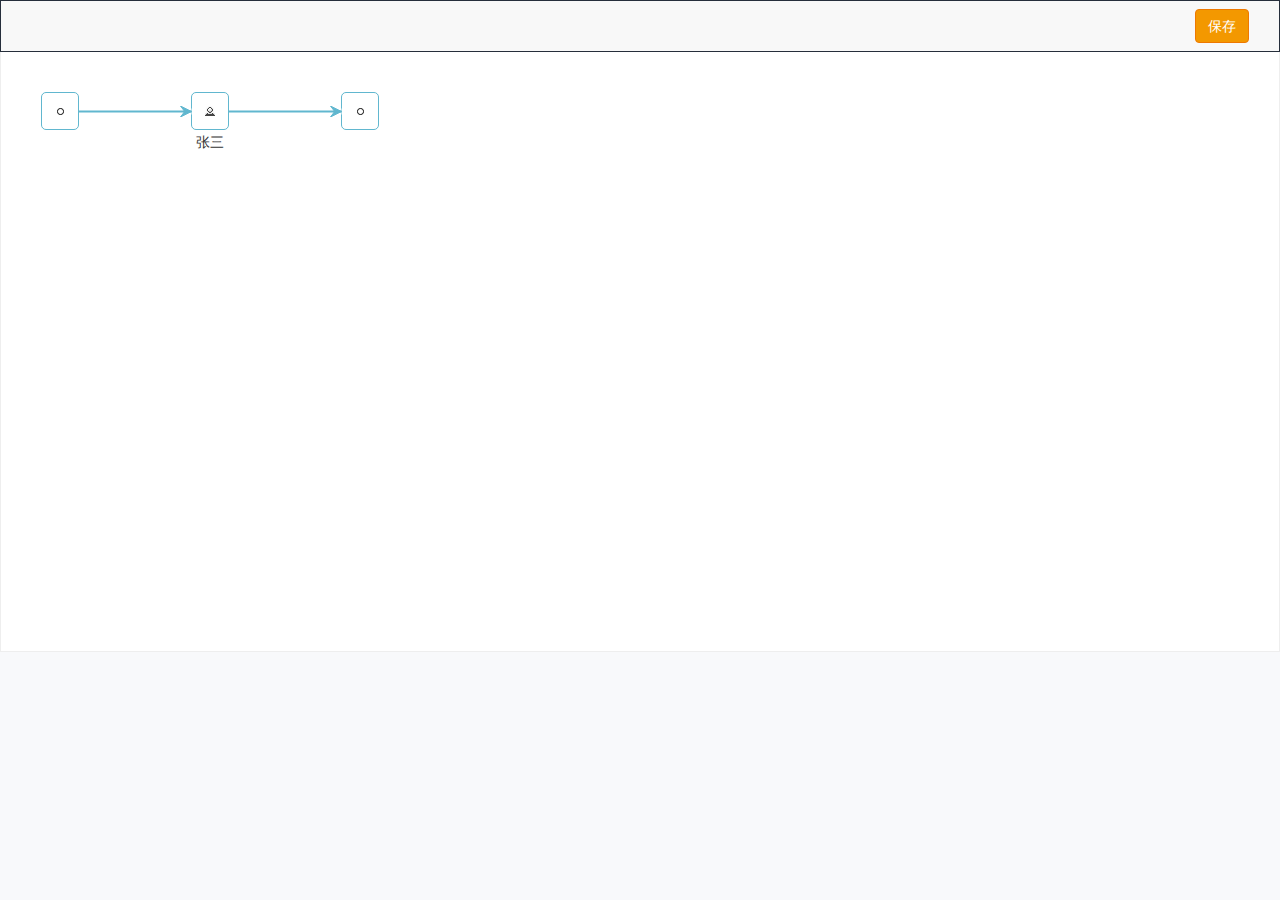
==== index.html @ ab357d0f "first commit" ====
<!doctype html>
<html>
<head>
  <title>nxmodeler-demo</title>
  <link rel="stylesheet" type="text/css" href="lib/jquery-ui/css/base/jquery-ui-1.10.4.custom.css" />
  <link rel="stylesheet" type="text/css" href="lib/bootstrap/3.3.7/css/bootstrap.css" />
  <link rel="stylesheet" type="text/css" href="lib/DataTables-Bootstrap3/1.10.16/datatables.css" />
  <link rel="stylesheet" type="text/css" href="lib/ztree/zTreeStyle/zTreeStyle.css" />
  <link rel="stylesheet" type="text/css" href="nx-modeler.css" />
</head>

<body>
  <div id="modeler"></div>

  <script src="lib/jquery-ui/js/jquery-1.10.2.js"></script>
  <script src="lib/jquery-ui/js/jquery-ui-1.10.4.custom.js"></script>
  <script src="lib/jquery-ui-contextmenu-1.18.1/jquery.ui-contextmenu.js"></script>
  <script src="lib/bootstrap/3.3.7/js/bootstrap.js"></script>
  <script src="lib/ztree/jquery.ztree.core-3.5.js"></script>
  <script src="lib/DataTables-Bootstrap3/1.10.16/datatables.js"></script>
  <script src="lib/jsplumb.js"></script>
  <!-- <script src="example_model.js"></script> -->
  <script src="nx-modeler.js"></script>
  <script>
    $(function () {
      $('#modeler').nxmodeler({
        commiter: {
          name: 'zhangsan',
          displayName: '张三'
        },
        // model: model2,
        onSave: function(modelName, model){
          console.log('modelName: ' + modelName);
          console.log(JSON.stringify(model, null, 2));
        }
      });
    });
  </script>
</body>
</html>
---- lib/DataTables-Bootstrap3/1.10.16/datatables.css ----
/*
 * This combined file was created by the DataTables downloader builder:
 *   https://datatables.net/download
 *
 * To rebuild or modify this file with the latest versions of the included
 * software please visit:
 *   https://datatables.net/download/#bs/dt-1.10.16/sl-1.2.4
 *
 * Included libraries:
 *   DataTables 1.10.16, Select 1.2.4
 */

table.dataTable {
  clear: both;
  margin-top: 6px !important;
  margin-bottom: 6px !important;
  max-width: none !important;
  border-collapse: separate !important;
}
table.dataTable td,
table.dataTable th {
  -webkit-box-sizing: content-box;
  box-sizing: content-box;
}
table.dataTable td.dataTables_empty,
table.dataTable th.dataTables_empty {
  text-align: center;
}
table.dataTable.nowrap th,
table.dataTable.nowrap td {
  white-space: nowrap;
}

div.dataTables_wrapper div.dataTables_length label {
  font-weight: normal;
  text-align: left;
  white-space: nowrap;
}
div.dataTables_wrapper div.dataTables_length select {
  width: 75px;
  display: inline-block;
}
div.dataTables_wrapper div.dataTables_filter {
  text-align: right;
}
div.dataTables_wrapper div.dataTables_filter label {
  font-weight: normal;
  white-space: nowrap;
  text-align: left;
}
div.dataTables_wrapper div.dataTables_filter input {
  margin-left: 0.5em;
  display: inline-block;
  width: auto;
}
div.dataTables_wrapper div.dataTables_info {
  padding-top: 8px;
  white-space: nowrap;
}
div.dataTables_wrapper div.dataTables_paginate {
  margin: 0;
  white-space: nowrap;
  text-align: right;
}
div.dataTables_wrapper div.dataTables_paginate ul.pagination {
  margin: 2px 0;
  white-space: nowrap;
}
div.dataTables_wrapper div.dataTables_processing {
  position: absolute;
  top: 50%;
  left: 50%;
  width: 200px;
  margin-left: -100px;
  margin-top: -26px;
  text-align: center;
  padding: 1em 0;
}

table.dataTable thead > tr > th.sorting_asc, table.dataTable thead > tr > th.sorting_desc, table.dataTable thead > tr > th.sorting,
table.dataTable thead > tr > td.sorting_asc,
table.dataTable thead > tr > td.sorting_desc,
table.dataTable thead > tr > td.sorting {
  padding-right: 30px;
}
table.dataTable thead > tr > th:active,
table.dataTable thead > tr > td:active {
  outline: none;
}
table.dataTable thead .sorting,
table.dataTable thead .sorting_asc,
table.dataTable thead .sorting_desc,
table.dataTable thead .sorting_asc_disabled,
table.dataTable thead .sorting_desc_disabled {
  cursor: pointer;
  position: relative;
}
table.dataTable thead .sorting:after,
table.dataTable thead .sorting_asc:after,
table.dataTable thead .sorting_desc:after,
table.dataTable thead .sorting_asc_disabled:after,
table.dataTable thead .sorting_desc_disabled:after {
  position: absolute;
  bottom: 8px;
  right: 8px;
  display: block;
  font-family: 'Glyphicons Halflings';
  opacity: 0.5;
}
table.dataTable thead .sorting:after {
  opacity: 0.2;
  content: "\e150";
  /* sort */
}
table.dataTable thead .sorting_asc:after {
  content: "\e155";
  /* sort-by-attributes */
}
table.dataTable thead .sorting_desc:after {
  content: "\e156";
  /* sort-by-attributes-alt */
}
table.dataTable thead .sorting_asc_disabled:after,
table.dataTable thead .sorting_desc_disabled:after {
  color: #eee;
}

div.dataTables_scrollHead table.dataTable {
  margin-bottom: 0 !important;
}

div.dataTables_scrollBody > table {
  border-top: none;
  margin-top: 0 !important;
  margin-bottom: 0 !important;
}
div.dataTables_scrollBody > table > thead .sorting:after,
div.dataTables_scrollBody > table > thead .sorting_asc:after,
div.dataTables_scrollBody > table > thead .sorting_desc:after {
  display: none;
}
div.dataTables_scrollBody > table > tbody > tr:first-child > th,
div.dataTables_scrollBody > table > tbody > tr:first-child > td {
  border-top: none;
}

div.dataTables_scrollFoot > .dataTables_scrollFootInner {
  box-sizing: content-box;
}
div.dataTables_scrollFoot > .dataTables_scrollFootInner > table {
  margin-top: 0 !important;
  border-top: none;
}

@media screen and (max-width: 767px) {
  div.dataTables_wrapper div.dataTables_length,
  div.dataTables_wrapper div.dataTables_filter,
  div.dataTables_wrapper div.dataTables_info,
  div.dataTables_wrapper div.dataTables_paginate {
    text-align: center;
  }
}
table.dataTable.table-condensed > thead > tr > th {
  padding-right: 20px;
}
table.dataTable.table-condensed .sorting:after,
table.dataTable.table-condensed .sorting_asc:after,
table.dataTable.table-condensed .sorting_desc:after {
  top: 6px;
  right: 6px;
}

table.table-bordered.dataTable th,
table.table-bordered.dataTable td {
  border-left-width: 0;
}
table.table-bordered.dataTable th:last-child, table.table-bordered.dataTable th:last-child,
table.table-bordered.dataTable td:last-child,
table.table-bordered.dataTable td:last-child {
  border-right-width: 0;
}
table.table-bordered.dataTable tbody th,
table.table-bordered.dataTable tbody td {
  border-bottom-width: 0;
}

div.dataTables_scrollHead table.table-bordered {
  border-bottom-width: 0;
}

div.table-responsive > div.dataTables_wrapper > div.row {
  margin: 0;
}
div.table-responsive > div.dataTables_wrapper > div.row > div[class^="col-"]:first-child {
  padding-left: 0;
}
div.table-responsive > div.dataTables_wrapper > div.row > div[class^="col-"]:last-child {
  padding-right: 0;
}


table.dataTable tbody > tr.selected,
table.dataTable tbody > tr > .selected {
  background-color: #08C;
}
table.dataTable.stripe tbody > tr.odd.selected,
table.dataTable.stripe tbody > tr.odd > .selected, table.dataTable.display tbody > tr.odd.selected,
table.dataTable.display tbody > tr.odd > .selected {
  background-color: #0085c7;
}
table.dataTable.hover tbody > tr.selected:hover,
table.dataTable.hover tbody > tr > .selected:hover, table.dataTable.display tbody > tr.selected:hover,
table.dataTable.display tbody > tr > .selected:hover {
  background-color: #0083c5;
}
table.dataTable.order-column tbody > tr.selected > .sorting_1,
table.dataTable.order-column tbody > tr.selected > .sorting_2,
table.dataTable.order-column tbody > tr.selected > .sorting_3,
table.dataTable.order-column tbody > tr > .selected, table.dataTable.display tbody > tr.selected > .sorting_1,
table.dataTable.display tbody > tr.selected > .sorting_2,
table.dataTable.display tbody > tr.selected > .sorting_3,
table.dataTable.display tbody > tr > .selected {
  background-color: #0085c8;
}
table.dataTable.display tbody > tr.odd.selected > .sorting_1, table.dataTable.order-column.stripe tbody > tr.odd.selected > .sorting_1 {
  background-color: #0081c1;
}
table.dataTable.display tbody > tr.odd.selected > .sorting_2, table.dataTable.order-column.stripe tbody > tr.odd.selected > .sorting_2 {
  background-color: #0082c2;
}
table.dataTable.display tbody > tr.odd.selected > .sorting_3, table.dataTable.order-column.stripe tbody > tr.odd.selected > .sorting_3 {
  background-color: #0083c4;
}
table.dataTable.display tbody > tr.even.selected > .sorting_1, table.dataTable.order-column.stripe tbody > tr.even.selected > .sorting_1 {
  background-color: #0085c8;
}
table.dataTable.display tbody > tr.even.selected > .sorting_2, table.dataTable.order-column.stripe tbody > tr.even.selected > .sorting_2 {
  background-color: #0086ca;
}
table.dataTable.display tbody > tr.even.selected > .sorting_3, table.dataTable.order-column.stripe tbody > tr.even.selected > .sorting_3 {
  background-color: #0087cb;
}
table.dataTable.display tbody > tr.odd > .selected, table.dataTable.order-column.stripe tbody > tr.odd > .selected {
  background-color: #0081c1;
}
table.dataTable.display tbody > tr.even > .selected, table.dataTable.order-column.stripe tbody > tr.even > .selected {
  background-color: #0085c8;
}
table.dataTable.display tbody > tr.selected:hover > .sorting_1, table.dataTable.order-column.hover tbody > tr.selected:hover > .sorting_1 {
  background-color: #007dbb;
}
table.dataTable.display tbody > tr.selected:hover > .sorting_2, table.dataTable.order-column.hover tbody > tr.selected:hover > .sorting_2 {
  background-color: #007ebd;
}
table.dataTable.display tbody > tr.selected:hover > .sorting_3, table.dataTable.order-column.hover tbody > tr.selected:hover > .sorting_3 {
  background-color: #007fbf;
}
table.dataTable.display tbody > tr:hover > .selected,
table.dataTable.display tbody > tr > .selected:hover, table.dataTable.order-column.hover tbody > tr:hover > .selected,
table.dataTable.order-column.hover tbody > tr > .selected:hover {
  background-color: #007dbb;
}
table.dataTable tbody td.select-checkbox,
table.dataTable tbody th.select-checkbox {
  position: relative;
}
table.dataTable tbody td.select-checkbox:before, table.dataTable tbody td.select-checkbox:after,
table.dataTable tbody th.select-checkbox:before,
table.dataTable tbody th.select-checkbox:after {
  display: block;
  position: absolute;
  top: 1.2em;
  left: 50%;
  width: 12px;
  height: 12px;
  box-sizing: border-box;
}
table.dataTable tbody td.select-checkbox:before,
table.dataTable tbody th.select-checkbox:before {
  content: ' ';
  margin-top: -6px;
  margin-left: -6px;
  border: 1px solid black;
  border-radius: 3px;
}
table.dataTable tr.selected td.select-checkbox:after,
table.dataTable tr.selected th.select-checkbox:after {
  content: '\2714';
  margin-top: -11px;
  margin-left: -4px;
  text-align: center;
  text-shadow: 1px 1px #B0BED9, -1px -1px #B0BED9, 1px -1px #B0BED9, -1px 1px #B0BED9;
}

div.dataTables_wrapper span.select-info,
div.dataTables_wrapper span.select-item {
  margin-left: 0.5em;
}

@media screen and (max-width: 640px) {
  div.dataTables_wrapper span.select-info,
  div.dataTables_wrapper span.select-item {
    margin-left: 0;
    display: block;
  }
}
table.dataTable tbody tr.selected,
table.dataTable tbody th.selected,
table.dataTable tbody td.selected {
  color: white;
}
table.dataTable tbody tr.selected a,
table.dataTable tbody th.selected a,
table.dataTable tbody td.selected a {
  color: #a2d4ed;
}
---- lib/ztree/zTreeStyle/zTreeStyle.css ----
/*-------------------------------------
zTree Style

version:	3.4
author:		Hunter.z
email:		hunter.z@263.net
website:	http://code.google.com/p/jquerytree/

-------------------------------------*/

.ztree * {padding:0; margin:0; font-size:12px; font-family: Verdana, Arial, Helvetica, AppleGothic, sans-serif}
.ztree {margin:0; padding:5px; color:#333;height: 500px;overflow-y: auto;overflow-x: auto; }
.ztree li{padding:0; margin:0; list-style:none; line-height:14px; text-align:left; white-space:nowrap; outline:0}
.ztree li ul{ margin:0; padding:0 0 0 18px}
.ztree li ul.line{ background:url(./img/line_conn.gif) 0 0 repeat-y;}

.ztree li a {padding:1px 3px 0 0; margin:0; cursor:pointer; height:17px; color:#333; background-color: transparent;
	text-decoration:none; vertical-align:top; display: inline-block}
.ztree li a:hover {text-decoration:underline}
.ztree li a.curSelectedNode {padding-top:0px; background-color:#FFE6B0; color:black; height:16px; border:1px #FFB951 solid; opacity:0.8;}
.ztree li a.curSelectedNode_Edit {padding-top:0px; background-color:#FFE6B0; color:black; height:16px; border:1px #FFB951 solid; opacity:0.8;}
.ztree li a.tmpTargetNode_inner {padding-top:0px; background-color:#316AC5; color:white; height:16px; border:1px #316AC5 solid;
	opacity:0.8; filter:alpha(opacity=80)}
.ztree li a.tmpTargetNode_prev {}
.ztree li a.tmpTargetNode_next {}
.ztree li a input.rename {height:14px; width:80px; padding:0; margin:0;
	font-size:12px; border:1px #7EC4CC solid; *border:0px}
.ztree li span {line-height:16px; margin-right:2px}
.ztree li span.button {line-height:0; margin:0; width:16px; height:16px; display: inline-block; vertical-align:middle;
	border:0 none; cursor: pointer;outline:none;
	background-color:transparent; background-repeat:no-repeat; background-attachment: scroll;
	background-image:url("./img/zTreeStandard.png"); *background-image:url("./img/zTreeStandard.gif")}

.ztree li span.button.chk {width:13px; height:13px; margin:0 3px 0 0; cursor: auto}
.ztree li span.button.chk.checkbox_false_full {background-position:0 0}
.ztree li span.button.chk.checkbox_false_full_focus {background-position:0 -14px}
.ztree li span.button.chk.checkbox_false_part {background-position:0 -28px}
.ztree li span.button.chk.checkbox_false_part_focus {background-position:0 -42px}
.ztree li span.button.chk.checkbox_false_disable {background-position:0 -56px}
.ztree li span.button.chk.checkbox_true_full {background-position:-14px 0}
.ztree li span.button.chk.checkbox_true_full_focus {background-position:-14px -14px}
.ztree li span.button.chk.checkbox_true_part {background-position:-14px -28px}
.ztree li span.button.chk.checkbox_true_part_focus {background-position:-14px -42px}
.ztree li span.button.chk.checkbox_true_disable {background-position:-14px -56px}
.ztree li span.button.chk.radio_false_full {background-position:-28px 0}
.ztree li span.button.chk.radio_false_full_focus {background-position:-28px -14px}
.ztree li span.button.chk.radio_false_part {background-position:-28px -28px}
.ztree li span.button.chk.radio_false_part_focus {background-position:-28px -42px}
.ztree li span.button.chk.radio_false_disable {background-position:-28px -56px}
.ztree li span.button.chk.radio_true_full {background-position:-42px 0}
.ztree li span.button.chk.radio_true_full_focus {background-position:-42px -14px}
.ztree li span.button.chk.radio_true_part {background-position:-42px -28px}
.ztree li span.button.chk.radio_true_part_focus {background-position:-42px -42px}
.ztree li span.button.chk.radio_true_disable {background-position:-42px -56px}

.ztree li span.button.switch {width:18px; height:18px}
.ztree li span.button.root_open{background-position:-92px -54px}
.ztree li span.button.root_close{background-position:-74px -54px}
.ztree li span.button.roots_open{background-position:-92px 0}
.ztree li span.button.roots_close{background-position:-74px 0}
.ztree li span.button.center_open{background-position:-92px -18px}
.ztree li span.button.center_close{background-position:-74px -18px}
.ztree li span.button.bottom_open{background-position:-92px -36px}
.ztree li span.button.bottom_close{background-position:-74px -36px}
.ztree li span.button.noline_open{background-position:-92px -72px}
.ztree li span.button.noline_close{background-position:-74px -72px}
.ztree li span.button.root_docu{ background:none;}
.ztree li span.button.roots_docu{background-position:-56px 0}
.ztree li span.button.center_docu{background-position:-56px -18px}
.ztree li span.button.bottom_docu{background-position:-56px -36px}
.ztree li span.button.noline_docu{ background:none;}

.ztree li span.button.ico_open{margin-right:2px; background-position:-110px -16px; vertical-align:top; *vertical-align:middle}
.ztree li span.button.ico_close{margin-right:2px; background-position:-110px 0; vertical-align:top; *vertical-align:middle}
.ztree li span.button.ico_docu{margin-right:2px; background-position:-110px -32px; vertical-align:top; *vertical-align:middle}
.ztree li span.button.edit {margin-right:2px; background-position:-110px -48px; vertical-align:top; *vertical-align:middle}
.ztree li span.button.remove {margin-right:2px; background-position:-110px -64px; vertical-align:top; *vertical-align:middle}

.ztree li span.button.ico_loading{margin-right:2px; background:url(./img/loading.gif) no-repeat scroll 0 0 transparent; vertical-align:top; *vertical-align:middle}

ul.tmpTargetzTree {background-color:#FFE6B0; opacity:0.8; filter:alpha(opacity=80)}

span.tmpzTreeMove_arrow {width:16px; height:16px; display: inline-block; padding:0; margin:2px 0 0 1px; border:0 none; position:absolute;
	background-color:transparent; background-repeat:no-repeat; background-attachment: scroll;
	background-position:-110px -80px; background-image:url("./img/zTreeStandard.png"); *background-image:url("./img/zTreeStandard.gif")}

ul.ztree.zTreeDragUL {margin:0; padding:0; position:absolute; width:auto; height:auto;overflow:hidden; background-color:#cfcfcf; border:1px #00B83F dotted; opacity:0.8; filter:alpha(opacity=80)}
.zTreeMask {z-index:10000; background-color:#cfcfcf; opacity:0.0; filter:alpha(opacity=0); position:absolute}

/* level style*/
/*.ztree li span.button.level0 {
	display:none;
}
.ztree li ul.level0 {
	padding:0;
	background:none;
}*/
---- nx-modeler.css ----
.nxmodeler-container > .navbar {
  margin-bottom: 0;
  border-color: #262e3b;
  border-radius: 0;
}

.nxmodeler-wrap {
  width: 100%;
  height: 600px;
  overflow: auto;
  border: 1px solid #eee;
  border-top: 0;
}

.nxmodeler-canvas {
  position: relative;
  margin: 40px;
}

.nxmodeler-eventnode {
  position: absolute;
  padding: 10px;
  border: 1px solid #61B7CF;
  border-radius: 5px;
}

.nxmodeler-usertask {
  position: absolute;
  padding: 10px;
  border: 1px solid #61B7CF;
  border-radius: 5px;
}

.nxmodeler-usertask:hover {
  border: 1px solid #216477;
  cursor: pointer;
}

.nxmodeler-label {
  position: absolute;
  top: 39px;
  left: -20px;
  width: 75px;
  height: 20px;
  overflow: hidden;
  white-space: nowrap;
  text-align: center;
}

.nxmodeler-userpicker .nxmodeler-userpicker-right {
  border-left: 1px solid #ddd;
}

.nxmodeler-userpicker-tree.ztree {
  height: 460px;
}

.nxmodeler-userpicker-table tbody tr {
  cursor: pointer;
}

.ui-widget {
  font-size: .8em;
}

.ui-menu {
  width: 150px;
}
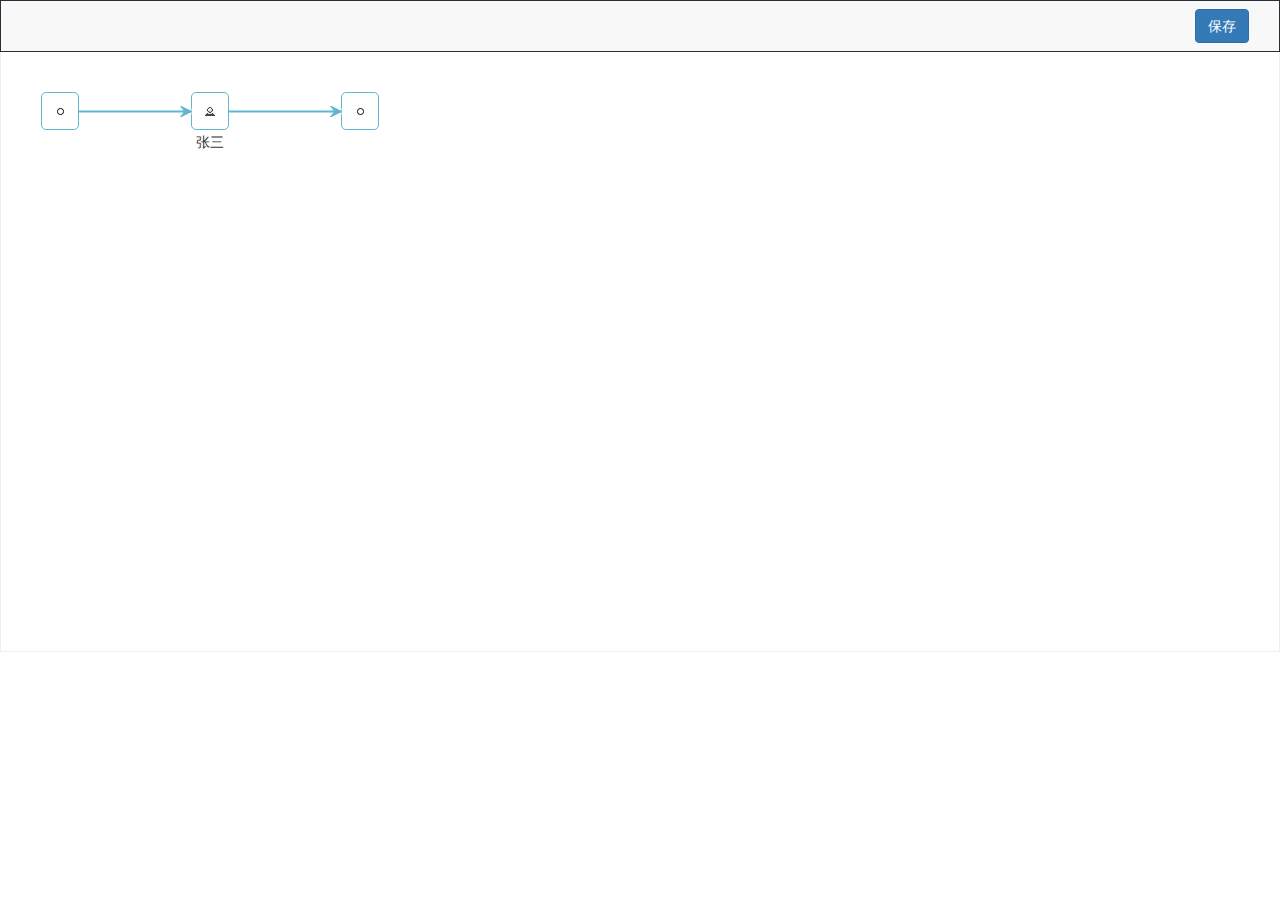
==== commit ffb8e106: "add form key settings" ====
--- a/index.html
+++ b/index.html
@@ -25,8 +25,8 @@
     $(function () {
       $('#modeler').nxmodeler({
         commiter: {
-          name: 'zhangsan',
-          displayName: '张三'
+          assignee: '0001',
+          name: '张三'
         },
         // model: model2,
         onSave: function(modelName, model){
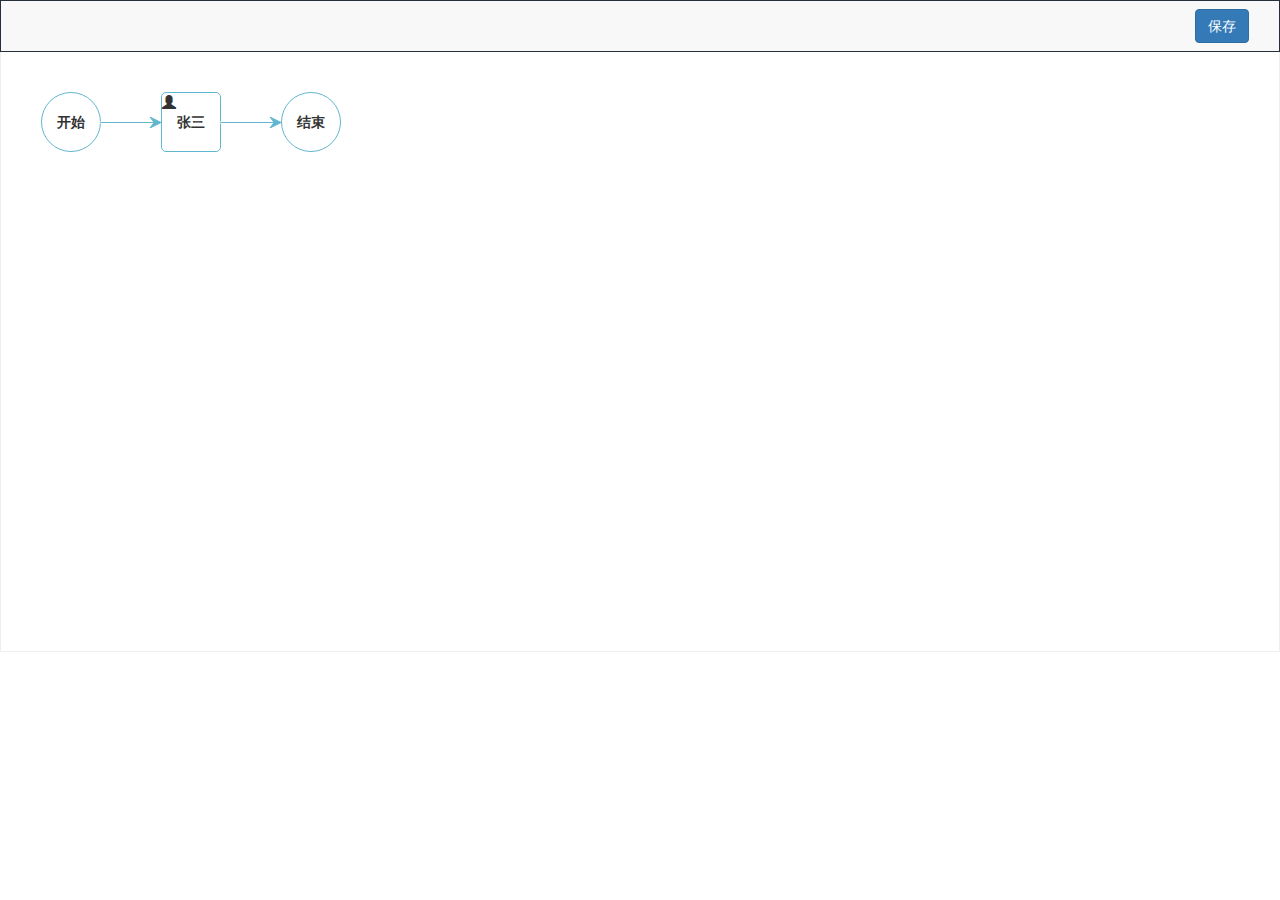
==== commit d52cfd62: "remove backup" ====
--- a/index.html
+++ b/index.html
@@ -32,6 +32,58 @@
         onSave: function(modelName, model){
           console.log('modelName: ' + modelName);
           console.log(JSON.stringify(model, null, 2));
+        },
+        queryTree: function(param, callback){
+          console.debug('queryTree - param: %O', param);
+          var ztree_data =[
+            { id:1, pId:0, name:"父节点1 - 展开", open:"true"},
+            { id:11, pId:1, name:"父节点11 - 折叠"},
+            { id:111, pId:11, name:"叶子节点111"},
+            { id:112, pId:11, name:"叶子节点112"},
+            { id:113, pId:11, name:"叶子节点113"},
+            { id:114, pId:11, name:"叶子节点114"},
+            { id:12, pId:1, name:"父节点12 - 折叠"},
+            { id:121, pId:12, name:"叶子节点121"},
+            { id:122, pId:12, name:"叶子节点122"},
+            { id:123, pId:12, name:"叶子节点123"},
+            { id:124, pId:12, name:"叶子节点124"},
+            { id:13, pId:1, name:"父节点13 - 没有子节点", isParent:true},
+            { id:2, pId:0, name:"父节点2 - 折叠"},
+            { id:21, pId:2, name:"父节点21 - 展开", open:true},
+            { id:211, pId:21, name:"叶子节点211"},
+            { id:212, pId:21, name:"叶子节点212"},
+            { id:213, pId:21, name:"叶子节点213"},
+            { id:214, pId:21, name:"叶子节点214"},
+            { id:22, pId:2, name:"父节点22 - 折叠"},
+            { id:221, pId:22, name:"叶子节点221"},
+            { id:222, pId:22, name:"叶子节点222"},
+            { id:223, pId:22, name:"叶子节点223"},
+            { id:224, pId:22, name:"叶子节点224"},
+            { id:23, pId:2, name:"父节点23 - 折叠"},
+            { id:231, pId:23, name:"叶子节点231"},
+            { id:232, pId:23, name:"叶子节点232"},
+            { id:233, pId:23, name:"叶子节点233"},
+            { id:234, pId:23, name:"叶子节点234"},
+            { id:3, pId:0, name:"父节点3 - 没有子节点", isParent:true}
+          ];
+          callback(ztree_data, {expandId: 214});
+        },
+        queryTable: function(param, callback){
+          console.debug('queryTable - param: %O', param);
+          var table_data = [
+            {DISPLAYNAME: "俞新海", USERNAME: "yuxinhai", ID: 1049, PARTYNAME: "信息部-java开发组"},
+            {DISPLAYNAME: "冯宇鹏", USERNAME: "fengyupeng", ID: 1071, PARTYNAME: "信息部-java开发组"},
+            {DISPLAYNAME: "庞泓", USERNAME: "panghong", ID: 1072, PARTYNAME: "信息部-java开发组"},
+            {DISPLAYNAME: "李亮", USERNAME: "liliang", ID: 1069, PARTYNAME: "信息部-java开发组"},
+            {DISPLAYNAME: "李强", USERNAME: "liqiang", ID: 1096, PARTYNAME: "信息部-java开发组"},
+            {DISPLAYNAME: "杜佳鹏", USERNAME: "dujiapeng", ID: 817031254523904, PARTYNAME: "信息部-java开发组"},
+            {DISPLAYNAME: "王哲", USERNAME: "wangzhe", ID: 973876359495680, PARTYNAME: "信息部-java开发组"},
+            {DISPLAYNAME: "王跃", USERNAME: "wangyue", ID: 817031819214848, PARTYNAME: "信息部-java开发组"},
+            {DISPLAYNAME: "郭宏波", USERNAME: "guohongbo", ID: 829431494967296, PARTYNAME: "信息部-java开发组"},
+            {DISPLAYNAME: "马磊", USERNAME: "malei", ID: 1068, PARTYNAME: "信息部-java开发组"},
+            {DISPLAYNAME: "马辰", USERNAME: "machen", ID: 1070, PARTYNAME: "信息部-java开发组"}
+          ];
+          callback(table_data);
         }
       });
     });
--- a/nx-modeler.css
+++ b/nx-modeler.css
@@ -14,48 +14,42 @@
 
 .nxmodeler-canvas {
   position: relative;
-  margin: 40px;
 }
 
-.nxmodeler-eventnode {
+.nxmodeler-node:hover {
+  border: 1px solid #216477;
+  cursor: pointer;
+}
+
+.nxmodeler-eventnode,
+.nxmodeler-gateway {
   position: absolute;
-  padding: 10px;
+  border: 1px solid #61B7CF;
+  border-radius: 30px;
+}
+
+.nxmodeler-gateway .glyphicon {
+  font-size: 20px;
+}
+
+.nxmodeler-usertask {
+  position: absolute;
   border: 1px solid #61B7CF;
   border-radius: 5px;
 }
 
-.nxmodeler-usertask {
+.nxmodeler-usertask-label {
   position: absolute;
-  padding: 10px;
-  border: 1px solid #61B7CF;
-  border-radius: 5px;
-}
-
-.nxmodeler-usertask:hover {
-  border: 1px solid #216477;
-  cursor: pointer;
-}
-
-.nxmodeler-label {
-  position: absolute;
-  top: 39px;
-  left: -20px;
-  width: 75px;
-  height: 20px;
+  left: 0;
+  width: 100%;
   overflow: hidden;
   white-space: nowrap;
   text-align: center;
+  font-weight: 600;
+  font-size: 14px;
 }
 
-.nxmodeler-userpicker .nxmodeler-userpicker-right {
-  border-left: 1px solid #ddd;
-}
-
-.nxmodeler-userpicker-tree.ztree {
-  height: 460px;
-}
-
-.nxmodeler-userpicker-table tbody tr {
+.nxmodeler-userpicker tbody tr {
   cursor: pointer;
 }
 
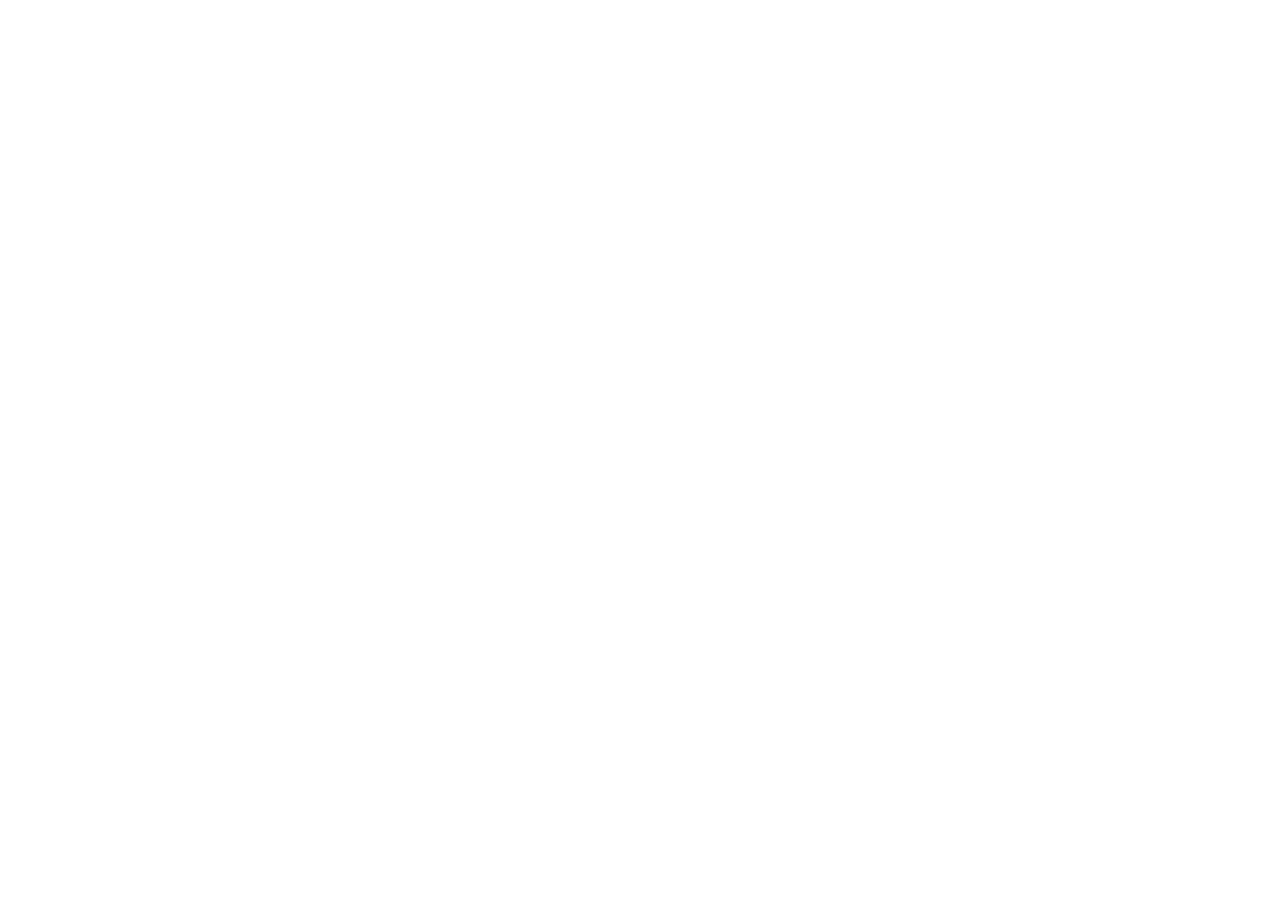
==== commit bc844252: "customize styles" ====
--- a/index.html
+++ b/index.html
@@ -20,7 +20,7 @@
   <script src="lib/DataTables-Bootstrap3/1.10.16/datatables.js"></script>
   <script src="lib/jsplumb.js"></script>
   <!-- <script src="example_model.js"></script> -->
-  <script src="nx-modeler.js"></script>
+  <script src="nx-modeler.min.js"></script>
   <script>
     $(function () {
       $('#modeler').nxmodeler({
--- a/nx-modeler.css
+++ b/nx-modeler.css
@@ -49,6 +49,10 @@
   font-size: 14px;
 }
 
+.nxmodeler-userpicker .modal-title {
+  font-weight: 600;
+}
+
 .nxmodeler-userpicker tbody tr {
   cursor: pointer;
 }
@@ -60,3 +64,54 @@
 .ui-menu {
   width: 150px;
 }
+
+/* 覆盖默认样式 */
+.nxmodeler-userpicker thead > tr > th {
+  border-bottom: 0;
+}
+
+.nxmodeler-userpicker .btn,
+.nxmodeler-userpicker .form-control {
+  border-radius: 2px;
+}
+
+.nxmodeler-userpicker .btn-default {
+  color: #6e8bf3;
+  border-color: #6e8bf3;
+}
+
+.nxmodeler-userpicker .btn-primary {
+  background-color: #6e8bf3;
+  border-color: #6e8bf3;
+}
+
+.nxmodeler-userpicker .btn-primary:hover {
+  background-color: #5e7be3;
+  border-color: #5e7be3;
+}
+
+.nxmodeler-userpicker thead {
+  color: #fff;
+  background-color: #6e8bf3;
+}
+
+.nxmodeler-userpicker tbody tr:hover {
+  color: #fff;
+  background-color: #a7a1f7;
+}
+
+.nxmodeler-userpicker tbody tr:hover .btn-default {
+  color: #fff;
+  background-color: #a7a1f7;
+  border-color: #fff;
+}
+
+.nxmodeler-userpicker tbody > tr .btn-default:hover {
+  background-color: #6e8bf3;
+}
+
+.nxmodeler-userpicker .ztree a.curSelectedNode {
+  color: #fff;
+  background-color: #a7a1f7;
+  border-color: #5e7be3;
+}
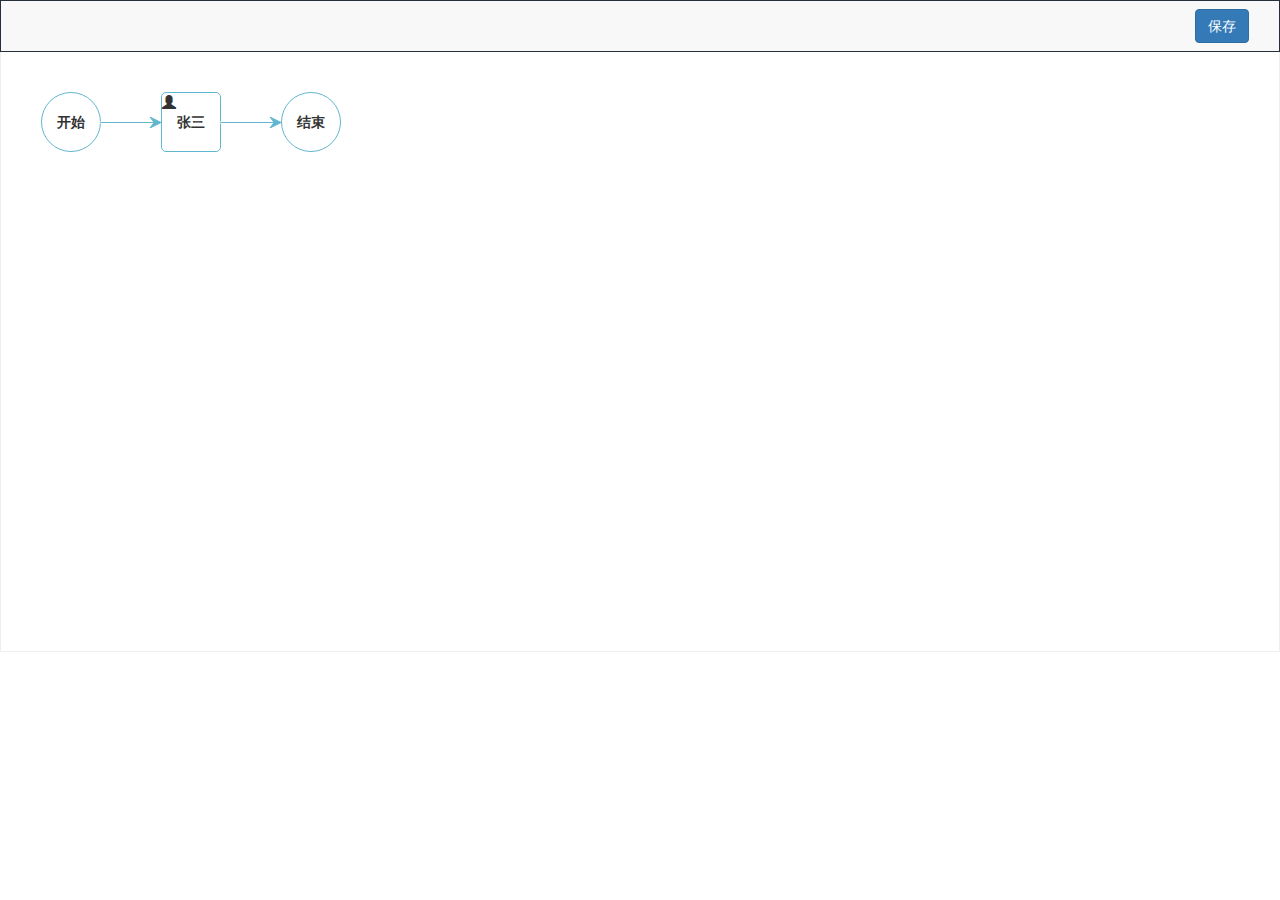
==== commit e9217797: "remove old version" ====
--- a/index.html
+++ b/index.html
@@ -20,7 +20,7 @@
   <script src="lib/DataTables-Bootstrap3/1.10.16/datatables.js"></script>
   <script src="lib/jsplumb.js"></script>
   <!-- <script src="example_model.js"></script> -->
-  <script src="nx-modeler.min.js"></script>
+  <script src="nx-modeler.js"></script>
   <script>
     $(function () {
       $('#modeler').nxmodeler({
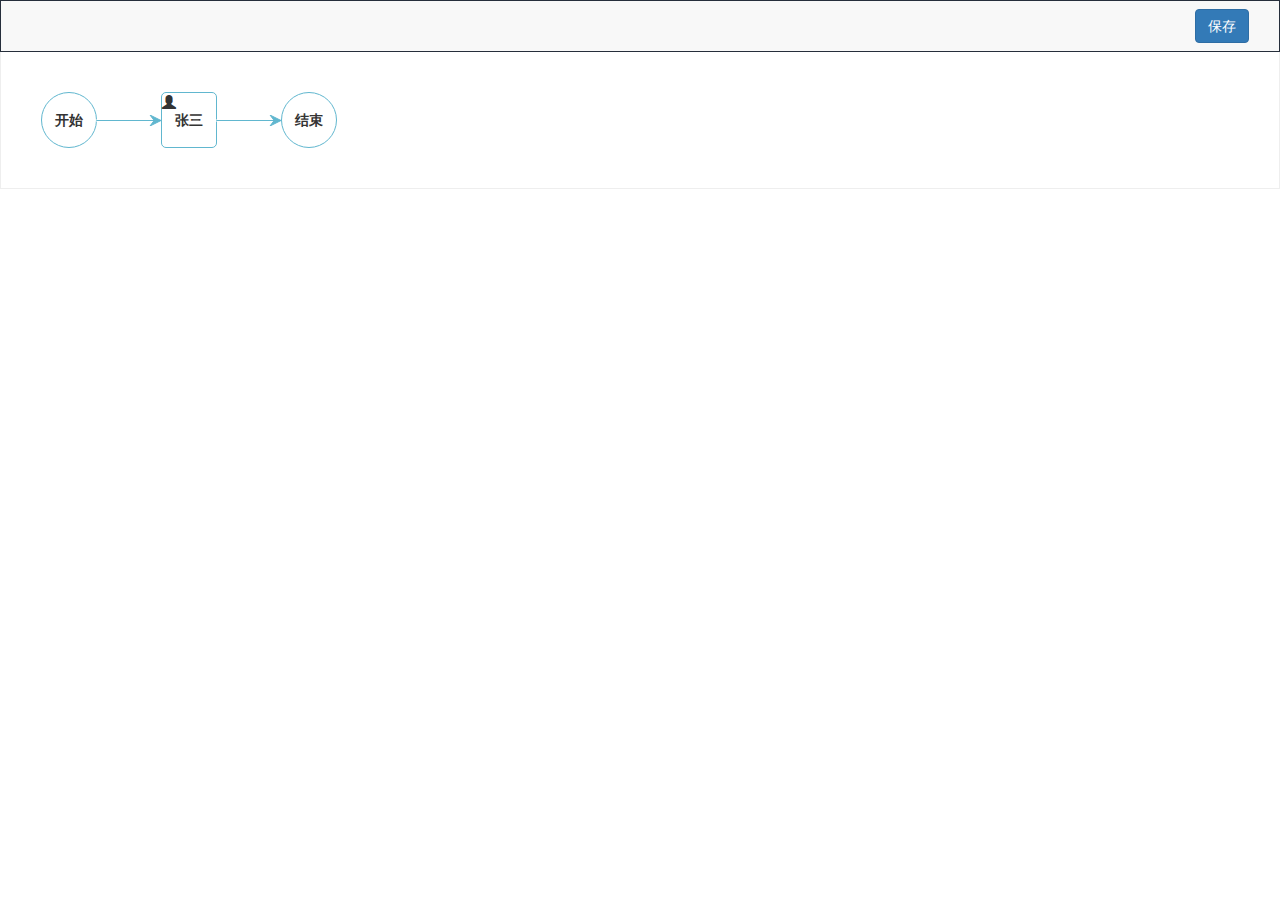
==== commit fae1dcac: "fix bugs" ====
--- a/index.html
+++ b/index.html
@@ -2,9 +2,10 @@
 <html>
 <head>
   <title>nxmodeler-demo</title>
-  <link rel="stylesheet" type="text/css" href="lib/jquery-ui/css/base/jquery-ui-1.10.4.custom.css" />
-  <link rel="stylesheet" type="text/css" href="lib/bootstrap/3.3.7/css/bootstrap.css" />
-  <link rel="stylesheet" type="text/css" href="lib/DataTables-Bootstrap3/1.10.16/datatables.css" />
+  <link rel="stylesheet" type="text/css" href="lib/jquery-ui/css/base/jquery-ui-1.10.4.custom.min.css" />
+  <link rel="stylesheet" type="text/css" href="lib/bootstrap/3.3.7/css/bootstrap.min.css" />
+  <link rel="stylesheet" type="text/css" href="lib/DataTables-Bootstrap3/1.10.16/datatables.min.css" />
+  <link rel="stylesheet" type="text/css" href="lib/FixedColumns-3.2.4/css/fixedColumns.bootstrap.min.css" />
   <link rel="stylesheet" type="text/css" href="lib/ztree/zTreeStyle/zTreeStyle.css" />
   <link rel="stylesheet" type="text/css" href="nx-modeler.css" />
 </head>
@@ -13,11 +14,12 @@
   <div id="modeler"></div>
 
   <script src="lib/jquery-ui/js/jquery-1.10.2.js"></script>
-  <script src="lib/jquery-ui/js/jquery-ui-1.10.4.custom.js"></script>
+  <script src="lib/jquery-ui/js/jquery-ui-1.10.4.custom.min.js"></script>
   <script src="lib/jquery-ui-contextmenu-1.18.1/jquery.ui-contextmenu.js"></script>
-  <script src="lib/bootstrap/3.3.7/js/bootstrap.js"></script>
-  <script src="lib/ztree/jquery.ztree.core-3.5.js"></script>
-  <script src="lib/DataTables-Bootstrap3/1.10.16/datatables.js"></script>
+  <script src="lib/bootstrap/3.3.7/js/bootstrap.min.js"></script>
+  <script src="lib/DataTables-Bootstrap3/1.10.16/datatables.min.js"></script>
+  <script src="lib/FixedColumns-3.2.4/js/dataTables.fixedColumns.min.js"></script>
+  <script src="lib/ztree/jquery.ztree.core-3.5.min.js"></script>
   <script src="lib/jsplumb.js"></script>
   <!-- <script src="example_model.js"></script> -->
   <script src="nx-modeler.js"></script>
@@ -71,7 +73,7 @@
         queryTable: function(param, callback){
           console.debug('queryTable - param: %O', param);
           var table_data = [
-            {DISPLAYNAME: "俞新海", USERNAME: "yuxinhai", ID: 1049, PARTYNAME: "信息部-java开发组"},
+            {DISPLAYNAME: "俞新海", USERNAME: "yuxinhai", ID: 1049, PARTYNAME: "信息部-java开发组aaaaaaaaaaaaaaaaaaaaaaaaaaaaaaaaaaaaaaa"},
             {DISPLAYNAME: "冯宇鹏", USERNAME: "fengyupeng", ID: 1071, PARTYNAME: "信息部-java开发组"},
             {DISPLAYNAME: "庞泓", USERNAME: "panghong", ID: 1072, PARTYNAME: "信息部-java开发组"},
             {DISPLAYNAME: "李亮", USERNAME: "liliang", ID: 1069, PARTYNAME: "信息部-java开发组"},
@@ -81,8 +83,17 @@
             {DISPLAYNAME: "王跃", USERNAME: "wangyue", ID: 817031819214848, PARTYNAME: "信息部-java开发组"},
             {DISPLAYNAME: "郭宏波", USERNAME: "guohongbo", ID: 829431494967296, PARTYNAME: "信息部-java开发组"},
             {DISPLAYNAME: "马磊", USERNAME: "malei", ID: 1068, PARTYNAME: "信息部-java开发组"},
-            {DISPLAYNAME: "马辰", USERNAME: "machen", ID: 1070, PARTYNAME: "信息部-java开发组"}
-          ];
+            {DISPLAYNAME: "马辰", USERNAME: "machen", ID: 1070, PARTYNAME: "信息部-java开发组"},
+            {DISPLAYNAME: "曹丙营", USERNAME: "caobingying", ID: 1073, PARTYNAME: "信息部-php开发组"},
+            {DISPLAYNAME: "陈军磊", USERNAME: "chenjunlei", ID: 1076, PARTYNAME: "信息部-php开发组"},
+            {DISPLAYNAME: "程汝雄", USERNAME: "chenruxiong", ID: 1078, PARTYNAME: "信息部-php开发组"},
+            {DISPLAYNAME: "郭朝鹤", USERNAME: "guozhaohe", ID: 1050, PARTYNAME: "信息部-php开发组"},
+            {DISPLAYNAME: "霍秋燕", USERNAME: "huoqiuyan", ID: 1075, PARTYNAME: "信息部-php开发组"},
+            {DISPLAYNAME: "景汝浩", USERNAME: "jingruhao", ID: 1077, PARTYNAME: "信息部-php开发组"},
+            {DISPLAYNAME: "李芳", USERNAME: "lifang", ID: 995052881559552, PARTYNAME: "信息部-php开发组"},
+            {DISPLAYNAME: "司丹", USERNAME: "sidan", ID: 1074, PARTYNAME: "信息部-php开发组"},
+            {DISPLAYNAME: "赵丹宁", USERNAME: "zhaodanning", ID: 766006916988928, PARTYNAME: "信息部-php开发组"}
+          ]
           callback(table_data);
         }
       });
--- a/nx-modeler.css
+++ b/nx-modeler.css
@@ -6,7 +6,6 @@
 
 .nxmodeler-wrap {
   width: 100%;
-  height: 600px;
   overflow: auto;
   border: 1px solid #eee;
   border-top: 0;
@@ -53,8 +52,8 @@
   font-weight: 600;
 }
 
-.nxmodeler-userpicker tbody tr {
-  cursor: pointer;
+.nxmodeler-userpicker .nxmodeler-userpicker-select .btn-group {
+  width: 70px;
 }
 
 .ui-widget {
@@ -75,43 +74,73 @@
   border-radius: 2px;
 }
 
-.nxmodeler-userpicker .btn-default {
-  color: #6e8bf3;
-  border-color: #6e8bf3;
+.nxmodeler-userpicker .btn.btn-default {
+  color: #40b0f7;
+  border-color: #40b0f7;
 }
 
-.nxmodeler-userpicker .btn-primary {
-  background-color: #6e8bf3;
-  border-color: #6e8bf3;
+.nxmodeler-userpicker .btn.btn-primary {
+  background-color: #40b0f7;
+  border-color: #40b0f7;
 }
 
-.nxmodeler-userpicker .btn-primary:hover {
-  background-color: #5e7be3;
-  border-color: #5e7be3;
+.nxmodeler-userpicker .btn.btn-primary:hover {
+  background-color: #38a8f5;
+  border-color: #38a8f5;
 }
 
-.nxmodeler-userpicker thead {
+.nxmodeler-userpicker thead tr {
   color: #fff;
-  background-color: #6e8bf3;
+  background-color: #40b0f7;
+}
+
+.nxmodeler-userpicker tbody tr .btn.btn-default {
+  color: #0084ff;
+  background-color: #fff;
+  border-color: #0084ff;
 }
 
 .nxmodeler-userpicker tbody tr:hover {
-  color: #fff;
-  background-color: #a7a1f7;
+  background-color: #f5f5f5;
 }
 
-.nxmodeler-userpicker tbody tr:hover .btn-default {
-  color: #fff;
-  background-color: #a7a1f7;
-  border-color: #fff;
+.nxmodeler-userpicker tbody tr .btn.btn-default:hover {
+  color: #ff4e00;
+  border-color: #ff4e00;
 }
 
-.nxmodeler-userpicker tbody > tr .btn-default:hover {
-  background-color: #6e8bf3;
+.nxmodeler-userpicker .btn.nxmodeler-userpicker-search {
+  color: #ff6158;
+  border-color: #ff6158;
+}
+
+.nxmodeler-userpicker .btn.nxmodeler-userpicker-search:hover {
+  color: #fff;
+  background-color: #ff6158;
 }
 
 .nxmodeler-userpicker .ztree a.curSelectedNode {
   color: #fff;
-  background-color: #a7a1f7;
-  border-color: #5e7be3;
+  background-color: #40b0f7;
+  border-color: #38a8f5;
 }
+
+.nxmodeler-userpicker .nxmodeler-userpicker-select .btn.btn-up {
+  color: #00cecf;
+  border-color: transparent;
+}
+
+.nxmodeler-userpicker .nxmodeler-userpicker-select .btn.btn-down {
+  color: #3eb1f6;
+  border-color: transparent;
+}
+
+.nxmodeler-userpicker .nxmodeler-userpicker-select .btn.btn-minus {
+  color: #ffb835;
+  border-color: transparent;
+}
+
+.nxmodeler-userpicker .nxmodeler-userpicker-select .btn.btn-default:hover {
+  color: #ff6158;
+  border-color: transparent;
+}
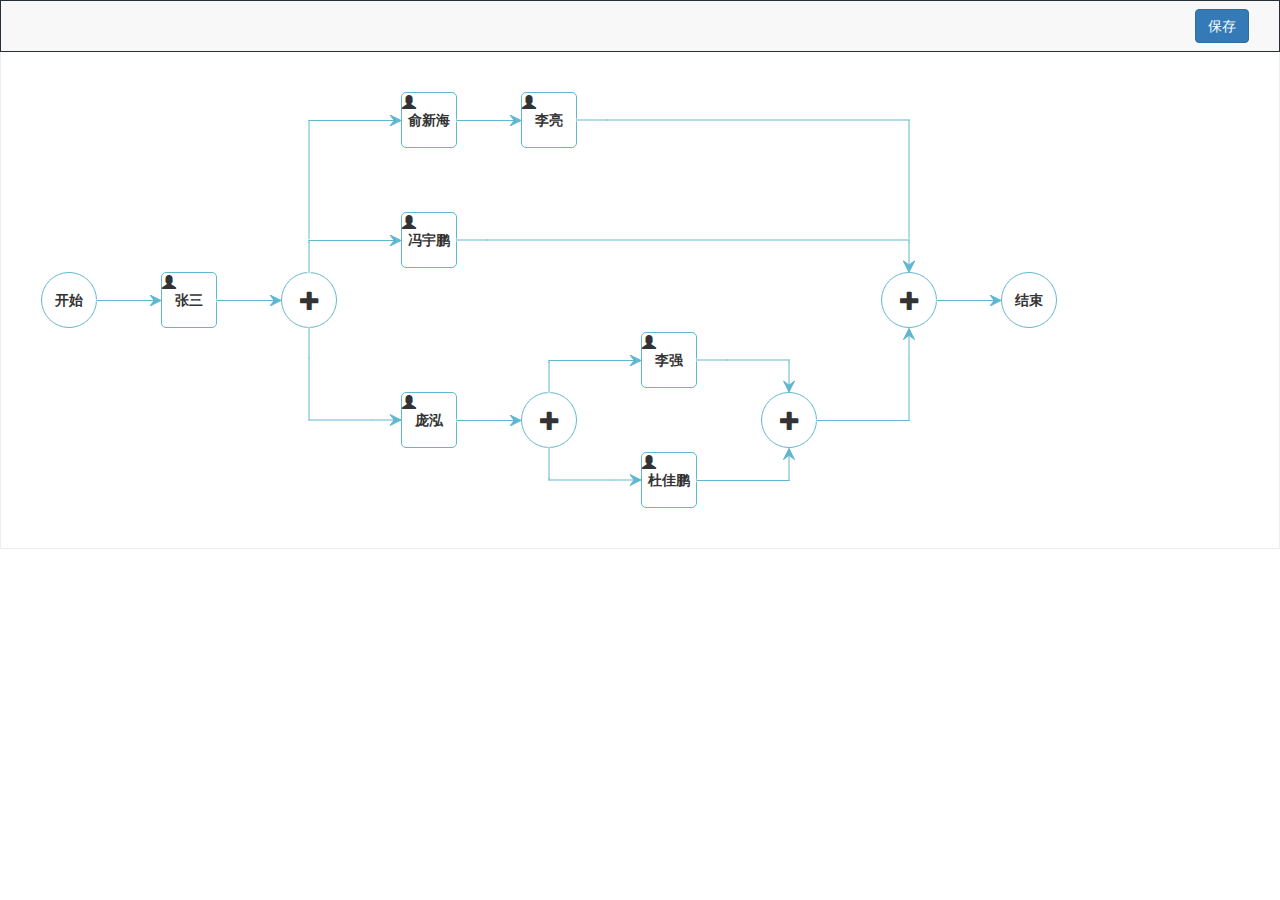
==== commit d0213500: "fix save/load" ====
--- a/index.html
+++ b/index.html
@@ -1,6 +1,11 @@
 <!doctype html>
 <html>
 <head>
+  <meta charset="UTF-8">
+  <meta http-equiv="X-UA-Compatible" content="IE=edge">
+  <meta http-equiv="Content-Type" content="text/html; charset=utf-8" />
+  <meta name="viewport" content="width=device-width, initial-scale=1">
+  <meta name="renderer" content="webkit" />
   <title>nxmodeler-demo</title>
   <link rel="stylesheet" type="text/css" href="lib/jquery-ui/css/base/jquery-ui-1.10.4.custom.min.css" />
   <link rel="stylesheet" type="text/css" href="lib/bootstrap/3.3.7/css/bootstrap.min.css" />
@@ -21,7 +26,7 @@
   <script src="lib/FixedColumns-3.2.4/js/dataTables.fixedColumns.min.js"></script>
   <script src="lib/ztree/jquery.ztree.core-3.5.min.js"></script>
   <script src="lib/jsplumb.js"></script>
-  <!-- <script src="example_model.js"></script> -->
+  <script src="example_model.js"></script>
   <script src="nx-modeler.js"></script>
   <script>
     $(function () {
@@ -30,7 +35,7 @@
           assignee: '0001',
           name: '张三'
         },
-        // model: model2,
+        model: model2,
         onSave: function(modelName, model){
           console.log('modelName: ' + modelName);
           console.log(JSON.stringify(model, null, 2));
